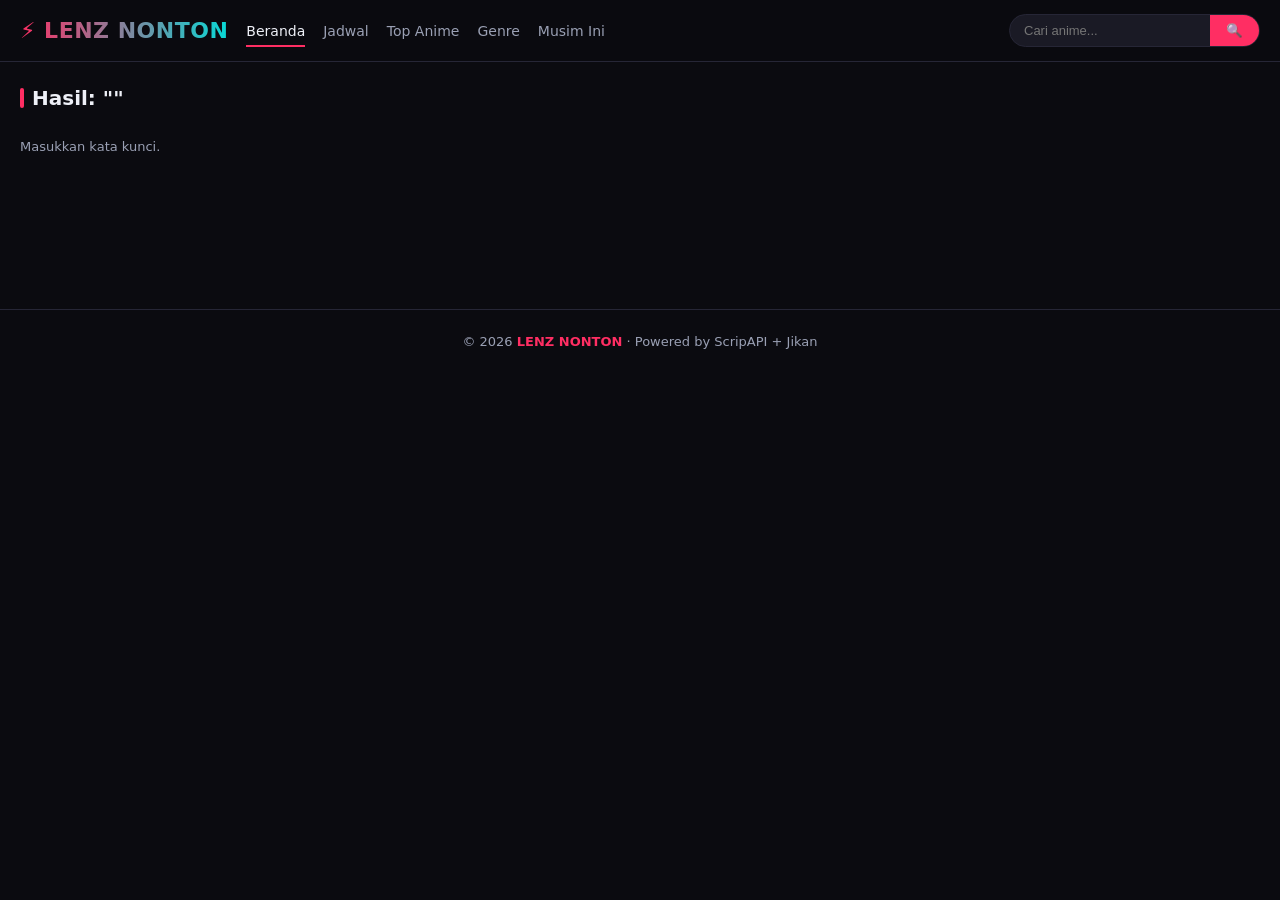
==== search.html @ c88879cc "Add files via upload" ====
<!DOCTYPE html>
<html lang="id">
<head>
  <meta charset="UTF-8" />
  <meta name="viewport" content="width=device-width,initial-scale=1" />
  <title>Cari Anime - LENZ NONTON</title>
  <meta name="description" content="Cari judul anime favoritmu di LENZ NONTON." />
  <link rel="stylesheet" href="styles.css" />
</head>
<body>
<main>
  <section class="section">
    <div class="section-head"><h2 id="title">Hasil Pencarian</h2></div>
    <div id="results" class="grid"></div>
  </section>
</main>
<script src="api.js"></script>
<script src="app.js"></script>
<script>
mountShell();
const q = Util.qs("q") || "";
document.getElementById("title").textContent = `Hasil: "${q}"`;
const box = document.getElementById("results");
box.innerHTML = Util.skeleton(12);

if (!q) {
  box.innerHTML = `<p class="muted">Masukkan kata kunci.</p>`;
} else {
  API.search(q)
    .then((data) => {
      const list = extractList(data);
      box.innerHTML = list.length
        ? list.map(animeCard).join("")
        : `<p class="muted">Tidak ada hasil untuk "${q}".</p>`;
    })
    .catch(() => (box.innerHTML = Util.errorBox("Gagal mencari")));
}
</script>
</body>
</html>
---- styles.css ----
:root{
  --bg:#0b0b10;
  --bg-2:#13131c;
  --surface:#1a1a25;
  --text:#eef0f7;
  --muted:#9aa0b4;
  --primary:#ff2e63;
  --primary-2:#ff6b9a;
  --accent:#08d9d6;
  --border:#262636;
  --radius:14px;
}
*{box-sizing:border-box}
html,body{margin:0;padding:0;background:var(--bg);color:var(--text);font-family:'Inter',system-ui,sans-serif;-webkit-font-smoothing:antialiased}
a{color:inherit;text-decoration:none}
img{display:block;max-width:100%}

/* Nav */
.nav{position:sticky;top:0;z-index:50;background:rgba(11,11,16,.85);backdrop-filter:blur(12px);border-bottom:1px solid var(--border)}
.nav-inner{max-width:1280px;margin:0 auto;display:flex;align-items:center;gap:18px;padding:14px 20px}
.brand{font-weight:900;font-size:22px;letter-spacing:.5px;background:linear-gradient(90deg,var(--primary),var(--accent));-webkit-background-clip:text;background-clip:text;color:transparent}
.nav ul{display:flex;gap:18px;list-style:none;margin:0;padding:0;flex:1}
.nav ul a{color:var(--muted);font-size:14px;font-weight:500;padding:6px 0;border-bottom:2px solid transparent}
.nav ul a.active,.nav ul a:hover{color:var(--text);border-color:var(--primary)}
.search-box{display:flex;background:var(--surface);border:1px solid var(--border);border-radius:999px;overflow:hidden}
.search-box input{background:transparent;border:0;outline:0;color:var(--text);padding:8px 14px;width:200px;font-size:13px}
.search-box button{background:var(--primary);color:#fff;border:0;padding:0 16px;cursor:pointer;font-weight:600}
.menu-btn{display:none;background:none;border:0;color:#fff;font-size:24px;cursor:pointer}

/* Layout */
main{max-width:1280px;margin:0 auto;padding:24px 20px 60px}
.section{margin-bottom:42px}
.section-head{display:flex;align-items:center;justify-content:space-between;margin-bottom:16px}
.section-head h2{font-size:20px;margin:0;display:flex;align-items:center;gap:8px}
.section-head h2::before{content:"";width:4px;height:20px;background:var(--primary);border-radius:2px}
.muted{color:var(--muted);font-size:13px}

/* Grid + Cards */
.grid{display:grid;grid-template-columns:repeat(auto-fill,minmax(170px,1fr));gap:16px}
.card{background:var(--surface);border-radius:var(--radius);overflow:hidden;border:1px solid var(--border);transition:transform .2s,border-color .2s;cursor:pointer}
.card:hover{transform:translateY(-4px);border-color:var(--primary)}
.card .thumb{position:relative;aspect-ratio:2/3;background:#222;overflow:hidden}
.card .thumb img{width:100%;height:100%;object-fit:cover}
.card .badge{position:absolute;top:8px;left:8px;background:var(--primary);color:#fff;font-size:11px;padding:3px 8px;border-radius:6px;font-weight:600}
.card .ep{position:absolute;bottom:8px;right:8px;background:rgba(0,0,0,.75);padding:3px 8px;border-radius:6px;font-size:11px}
.card .meta{padding:10px 12px}
.card .title{font-size:13px;font-weight:600;line-height:1.3;display:-webkit-box;-webkit-line-clamp:2;-webkit-box-orient:vertical;overflow:hidden;min-height:34px}
.card .sub{font-size:11px;color:var(--muted);margin-top:4px}

/* Hero */
.hero{position:relative;height:380px;border-radius:18px;overflow:hidden;margin-bottom:32px;background:linear-gradient(135deg,#1a1a25,#0b0b10)}
.hero img{position:absolute;inset:0;width:100%;height:100%;object-fit:cover;opacity:.45}
.hero-content{position:absolute;inset:0;display:flex;flex-direction:column;justify-content:flex-end;padding:32px;background:linear-gradient(0deg,rgba(11,11,16,.95) 0%,transparent 60%)}
.hero h1{font-size:34px;margin:0 0 8px;font-weight:800}
.hero p{color:var(--muted);max-width:600px;margin:0 0 16px;line-height:1.5}
.btn{display:inline-flex;align-items:center;gap:8px;background:var(--primary);color:#fff;border:0;padding:11px 22px;border-radius:999px;font-weight:600;cursor:pointer;font-size:14px;transition:background .2s}
.btn:hover{background:var(--primary-2)}
.btn.ghost{background:transparent;border:1px solid var(--border);color:var(--text)}
.btn.ghost:hover{background:var(--surface)}

/* Detail */
.detail-head{display:grid;grid-template-columns:240px 1fr;gap:28px;margin-bottom:32px}
.detail-head .poster{border-radius:var(--radius);overflow:hidden;border:1px solid var(--border)}
.detail-head h1{margin:0 0 8px;font-size:30px}
.tags{display:flex;flex-wrap:wrap;gap:6px;margin:10px 0}
.tag{background:var(--surface);border:1px solid var(--border);padding:4px 10px;border-radius:999px;font-size:12px;color:var(--muted)}
.info-row{display:flex;flex-wrap:wrap;gap:18px;color:var(--muted);font-size:13px;margin-bottom:10px}
.info-row b{color:var(--text)}
.synopsis{color:#cdd1e0;line-height:1.7;font-size:14px;margin:14px 0}

/* Episodes */
.ep-list{display:grid;grid-template-columns:repeat(auto-fill,minmax(110px,1fr));gap:8px}
.ep-list a{background:var(--surface);border:1px solid var(--border);padding:10px;text-align:center;border-radius:8px;font-size:13px;transition:all .15s}
.ep-list a:hover{background:var(--primary);border-color:var(--primary)}

/* Watch */
.player-wrap{background:#000;border-radius:var(--radius);overflow:hidden;aspect-ratio:16/9;margin-bottom:18px;border:1px solid var(--border)}
.player-wrap iframe{width:100%;height:100%;border:0}
.server-list{display:flex;flex-wrap:wrap;gap:8px;margin-bottom:18px}
.server-list button{background:var(--surface);border:1px solid var(--border);color:var(--text);padding:8px 14px;border-radius:8px;cursor:pointer;font-size:13px}
.server-list button.active,.server-list button:hover{background:var(--primary);border-color:var(--primary)}
.dl-list{display:grid;grid-template-columns:repeat(auto-fill,minmax(220px,1fr));gap:10px}
.dl-list .dl-card{background:var(--surface);border:1px solid var(--border);padding:14px;border-radius:10px}
.dl-list .dl-card h4{margin:0 0 8px;font-size:14px}
.dl-list .dl-card a{display:inline-block;background:var(--bg-2);padding:4px 10px;margin:3px 4px 0 0;border-radius:6px;font-size:12px;color:var(--accent)}

/* Schedule tabs */
.tabs{display:flex;gap:6px;flex-wrap:wrap;margin-bottom:20px}
.tabs button{background:var(--surface);border:1px solid var(--border);color:var(--muted);padding:8px 16px;border-radius:999px;cursor:pointer;font-size:13px}
.tabs button.active{background:var(--primary);border-color:var(--primary);color:#fff}

/* Skeleton */
.skeleton .thumb,.skeleton .bar{background:linear-gradient(90deg,#1a1a25,#262636,#1a1a25);background-size:200% 100%;animation:sk 1.4s infinite}
.skeleton .bar{height:10px;margin:8px 12px;border-radius:4px}
.skeleton .bar.short{width:60%}
@keyframes sk{0%{background-position:200% 0}100%{background-position:-200% 0}}

.error{background:rgba(255,46,99,.1);border:1px solid var(--primary);padding:18px;border-radius:10px;color:#ffb3c8;text-align:center}

/* Footer */
footer{border-top:1px solid var(--border);padding:24px 20px;text-align:center;color:var(--muted);font-size:13px;margin-top:40px}
footer b{color:var(--primary)}

/* Responsive */
@media (max-width: 760px){
  .nav ul{display:none;position:absolute;top:100%;left:0;right:0;background:var(--bg-2);flex-direction:column;padding:14px 20px;border-bottom:1px solid var(--border)}
  .nav ul.show{display:flex}
  .menu-btn{display:block}
  .search-box input{width:130px}
  .hero{height:300px}
  .hero h1{font-size:24px}
  .detail-head{grid-template-columns:140px 1fr;gap:16px}
  .detail-head h1{font-size:20px}
  .grid{grid-template-columns:repeat(auto-fill,minmax(130px,1fr));gap:12px}
}
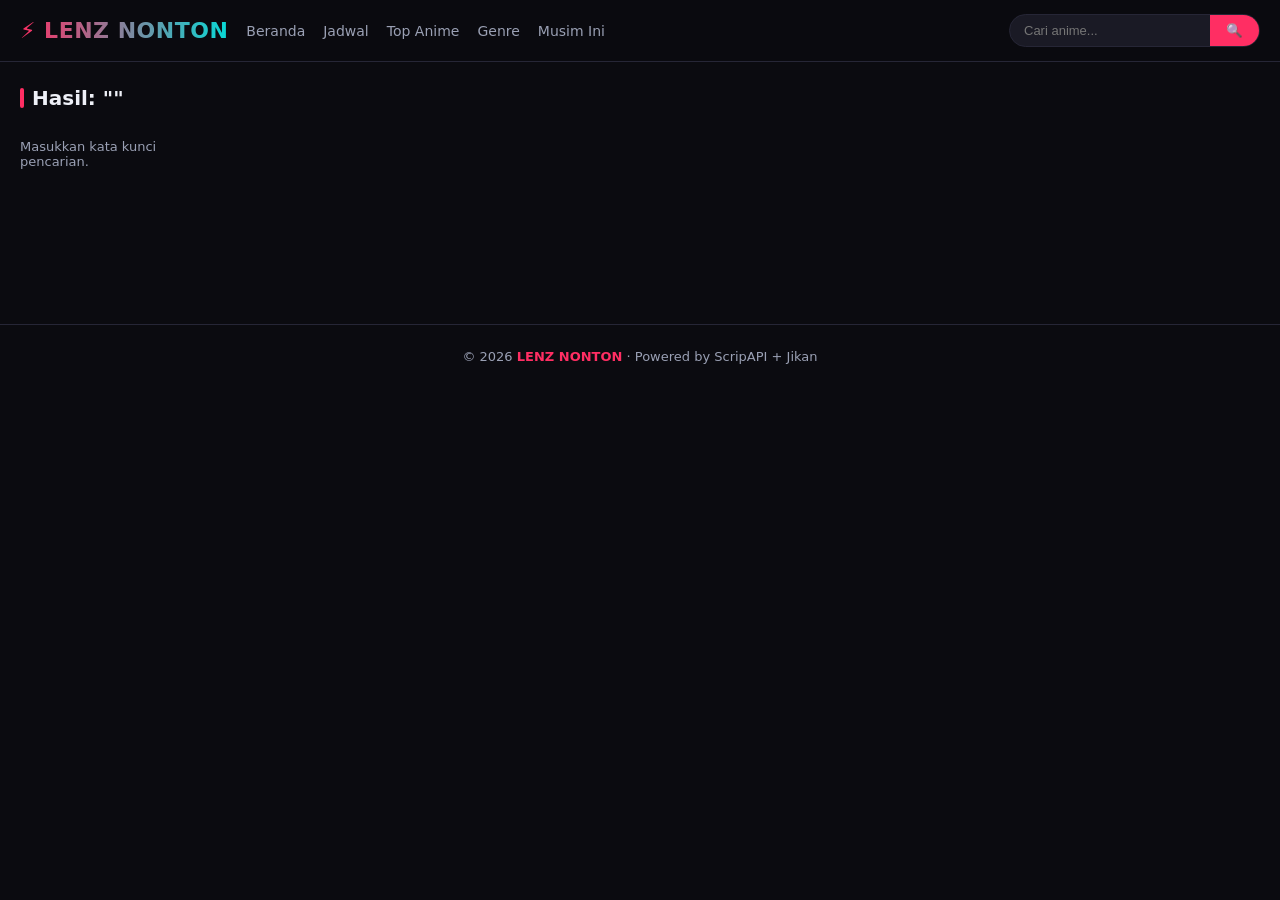
==== commit 10511dc6: "Update search.html" ====
--- a/search.html
+++ b/search.html
@@ -8,33 +8,64 @@
   <link rel="stylesheet" href="styles.css" />
 </head>
 <body>
+
 <main>
   <section class="section">
-    <div class="section-head"><h2 id="title">Hasil Pencarian</h2></div>
+    <div class="section-head">
+      <h2 id="title">Hasil Pencarian</h2>
+    </div>
+
     <div id="results" class="grid"></div>
   </section>
 </main>
+
 <script src="api.js"></script>
 <script src="app.js"></script>
+
 <script>
-mountShell();
+mountShell("search");
+
 const q = Util.qs("q") || "";
-document.getElementById("title").textContent = `Hasil: "${q}"`;
 const box = document.getElementById("results");
+
+document.getElementById("title").textContent =
+  `Hasil: "${q}"`;
+
 box.innerHTML = Util.skeleton(12);
 
-if (!q) {
-  box.innerHTML = `<p class="muted">Masukkan kata kunci.</p>`;
+if (!q.trim()) {
+
+  box.innerHTML =
+    `<p class="muted">Masukkan kata kunci pencarian.</p>`;
+
 } else {
+
   API.search(q)
     .then((data) => {
-      const list = extractList(data);
+
+      console.log("SEARCH DATA:", data);
+
+      // Format API:
+      // data.data.anime
+
+      const list = data?.data?.anime || [];
+
       box.innerHTML = list.length
         ? list.map(animeCard).join("")
         : `<p class="muted">Tidak ada hasil untuk "${q}".</p>`;
+
     })
-    .catch(() => (box.innerHTML = Util.errorBox("Gagal mencari")));
+    .catch((err) => {
+
+      console.error("SEARCH ERROR:", err);
+
+      box.innerHTML =
+        Util.errorBox("Gagal mencari anime");
+
+    });
+
 }
 </script>
+
 </body>
 </html>
